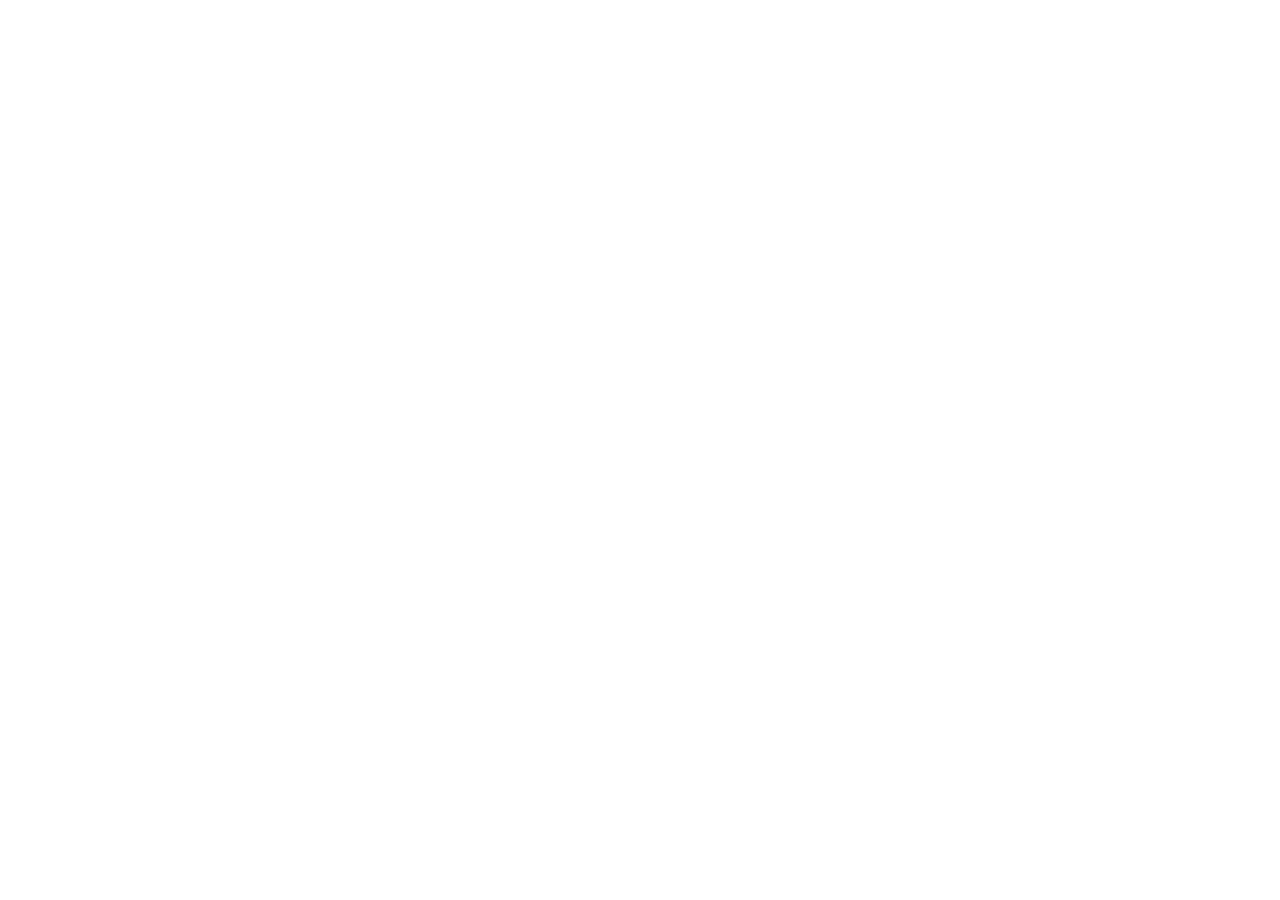
==== index.html @ c20b42d3 "Add files via upload" ====
<!DOCTYPE html>
<html lang="en">
<head>
  <title>Bootstrap Example</title>
  <meta charset="utf-8">
  <meta name="viewport" content="width=device-width, initial-scale=1">
  <link rel="stylesheet" href="https://maxcdn.bootstrapcdn.com/bootstrap/3.4.1/css/bootstrap.min.css">
  <script src="https://ajax.googleapis.com/ajax/libs/jquery/3.6.4/jquery.min.js"></script>
  <script src="https://maxcdn.bootstrapcdn.com/bootstrap/3.4.1/js/bootstrap.min.js"></script>
  <style>
    /* Remove the navbar's default margin-bottom and rounded borders */ 
    .navbar {
      margin-bottom: 0;
      border-radius: 0;
    }
    
    /* Add a gray background color and some padding to the footer */
    footer {
      background-color: #f2f2f2;
      padding: 25px;
    }
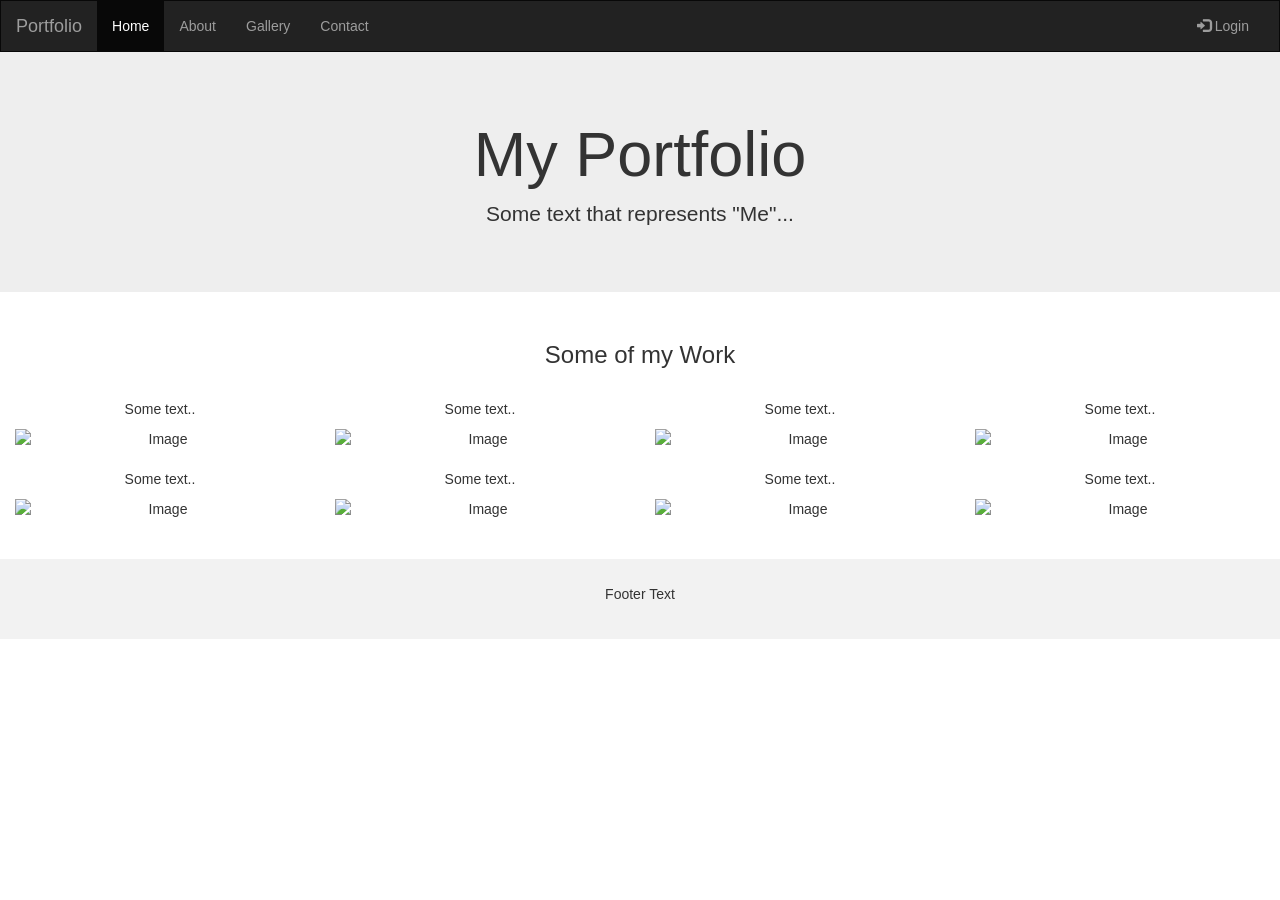
==== commit 6426fc9e: "Update index.html" ====
--- a/index.html
+++ b/index.html
@@ -19,3 +19,87 @@
       background-color: #f2f2f2;
       padding: 25px;
     }
+ </style>
+</head>
+<body>
+
+<nav class="navbar navbar-inverse">
+  <div class="container-fluid">
+    <div class="navbar-header">
+      <button type="button" class="navbar-toggle" data-toggle="collapse" data-target="#myNavbar">
+        <span class="icon-bar"></span>
+        <span class="icon-bar"></span>
+        <span class="icon-bar"></span>                        
+      </button>
+      <a class="navbar-brand" href="#">Portfolio</a>
+    </div>
+    <div class="collapse navbar-collapse" id="myNavbar">
+      <ul class="nav navbar-nav">
+        <li class="active"><a href="#">Home</a></li>
+        <li><a href="#">About</a></li>
+        <li><a href="#">Gallery</a></li>
+        <li><a href="#">Contact</a></li>
+      </ul>
+      <ul class="nav navbar-nav navbar-right">
+        <li><a href="#"><span class="glyphicon glyphicon-log-in"></span> Login</a></li>
+      </ul>
+    </div>
+  </div>
+</nav>
+
+<div class="jumbotron">
+  <div class="container text-center">
+    <h1>My Portfolio</h1>      
+    <p>Some text that represents "Me"...</p>
+  </div>
+</div>
+  
+<div class="container-fluid bg-3 text-center">    
+  <h3>Some of my Work</h3><br>
+  <div class="row">
+    <div class="col-sm-3">
+      <p>Some text..</p>
+      <img src="https://placehold.it/150x80?text=IMAGE" class="img-responsive" style="width:100%" alt="Image">
+    </div>
+    <div class="col-sm-3"> 
+      <p>Some text..</p>
+      <img src="https://placehold.it/150x80?text=IMAGE" class="img-responsive" style="width:100%" alt="Image">
+    </div>
+    <div class="col-sm-3"> 
+      <p>Some text..</p>
+      <img src="https://placehold.it/150x80?text=IMAGE" class="img-responsive" style="width:100%" alt="Image">
+    </div>
+    <div class="col-sm-3">
+      <p>Some text..</p>
+      <img src="https://placehold.it/150x80?text=IMAGE" class="img-responsive" style="width:100%" alt="Image">
+    </div>
+  </div>
+</div><br>
+
+<div class="container-fluid bg-3 text-center">    
+  <div class="row">
+    <div class="col-sm-3">
+      <p>Some text..</p>
+      <img src="https://placehold.it/150x80?text=IMAGE" class="img-responsive" style="width:100%" alt="Image">
+    </div>
+    <div class="col-sm-3"> 
+      <p>Some text..</p>
+      <img src="https://placehold.it/150x80?text=IMAGE" class="img-responsive" style="width:100%" alt="Image">
+    </div>
+    <div class="col-sm-3"> 
+      <p>Some text..</p>
+      <img src="https://placehold.it/150x80?text=IMAGE" class="img-responsive" style="width:100%" alt="Image">
+    </div>
+    <div class="col-sm-3">
+      <p>Some text..</p>
+      <img src="https://placehold.it/150x80?text=IMAGE" class="img-responsive" style="width:100%" alt="Image">
+    </div>
+  </div>
+</div><br><br>
+
+<footer class="container-fluid text-center">
+  <p>Footer Text</p>
+</footer>
+
+</body>
+</html>
